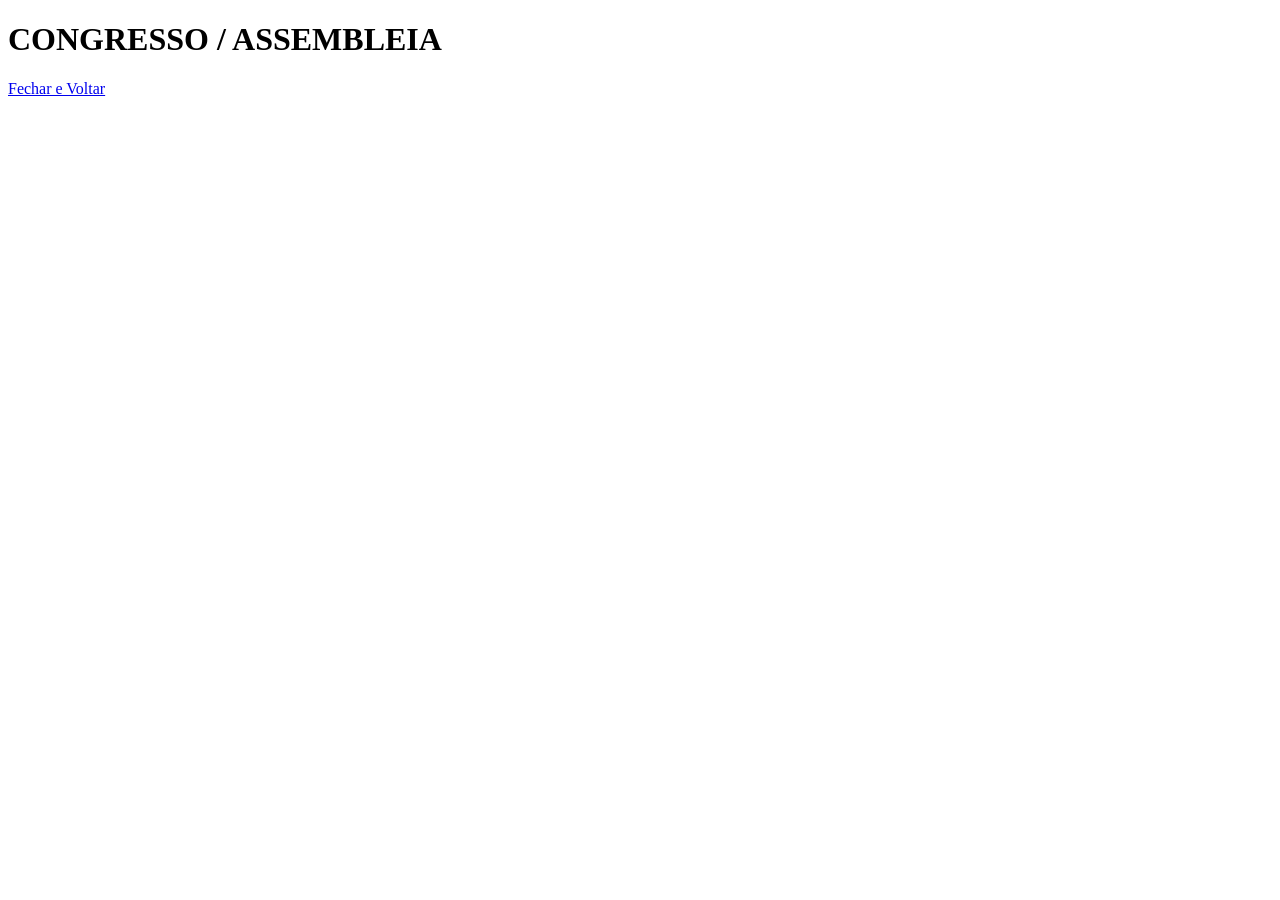
==== congresso-assembleia.html @ 493481eb "novos arquivos novos arquivos para o card reuniões e estilos" ====
<!doctype html>
<html lang="pt-BR">
  <head>
    <meta charset="UTF-8" />
    <meta name="viewport" content="width=device-width, initial-scale=1.0" />
    <title>Congresso / Assembléia</title>
  </head>
  <body>
    <h1>CONGRESSO / ASSEMBLEIA</h1>

    <a
      href="index.html"
      class="btn-fechar"
      ondblclick="window.close()return false"
      >Fechar e Voltar</a
    >

    <img src="" alt="" />
    <img src="" alt="" />
  </body>
</html>
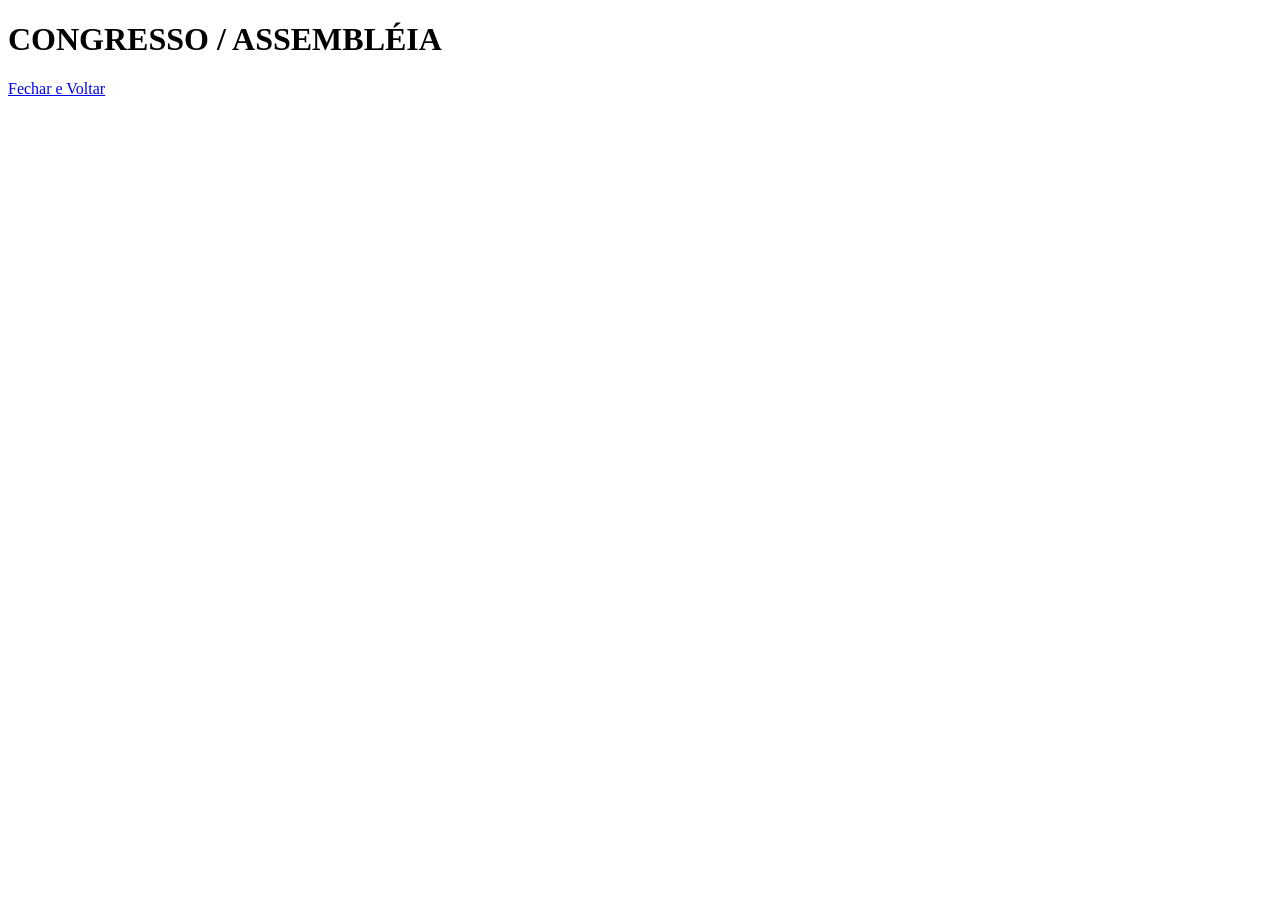
==== commit 7e8f0c7f: "style alteraçoes estilos, index.html" ====
--- a/congresso-assembleia.html
+++ b/congresso-assembleia.html
@@ -6,7 +6,7 @@
     <title>Congresso / Assembléia</title>
   </head>
   <body>
-    <h1>CONGRESSO / ASSEMBLEIA</h1>
+    <h1>CONGRESSO / ASSEMBLÉIA</h1>
 
     <a
       href="index.html"
